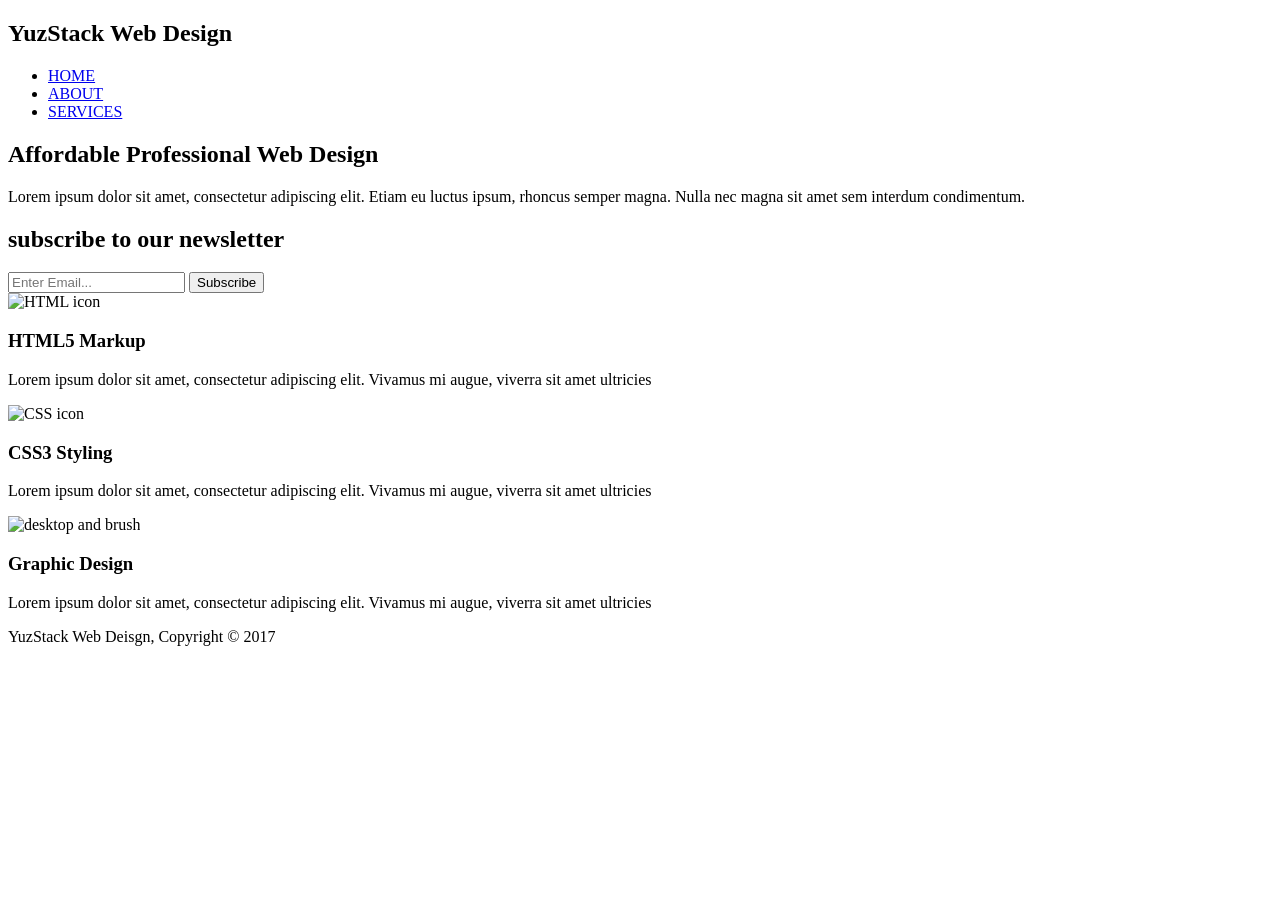
==== index.html @ cd23e2c2 "Add some comments to title each section of the page" ====
<!DOCTYPE html>
<html lang="en">
  <head>
    <meta charset="UTF-8" />
    <meta name="viewport" content="width=device-width, initial-scale=1.0" />
    <title>YuzStack Web Design | Home</title>
    <link rel="stylesheet" href="./css/styles.css" />
  </head>
  <body>
    <!-- Primary Navigation begins... -->
    <nav class="primary-navigation">
      <h1><span>YuzStack</span> Web Design</h1>
      <ul>
        <li><a href="index.html">HOME</a></li>
        <li><a href="html/about.html">ABOUT</a></li>
        <li><a href="html/services.html">SERVICES</a></li>
      </ul>
    </nav>

    <!-- Hero Section -->
    <div class="main-content">
      <h2>Affordable Professional Web Design</h2>
      <p>
        Lorem ipsum dolor sit amet, consectetur adipiscing elit. Etiam eu luctus
        ipsum, rhoncus semper magna. Nulla nec magna sit amet sem interdum
        condimentum.
      </p>
    </div>

    <!-- Newsletter -->
    <section class="newsletter">
      <h2>subscribe to our newsletter</h2>
      <div class="input-button">
        <input type="text" placeholder="Enter Email..." />
        <button>Subscribe</button>
      </div>
    </section>

    <!-- Main Icons Section -->
    <section class="icons">
      <div>
        <img src="./img/logo_html.png" alt="HTML icon" />
        <h3>HTML5 Markup</h3>
        <p>
          Lorem ipsum dolor sit amet, consectetur adipiscing elit. Vivamus mi
          augue, viverra sit amet ultricies
        </p>
      </div>

      <div>
        <img src="./img/logo_css.png" alt="CSS icon" />
        <h3>CSS3 Styling</h3>
        <p>
          Lorem ipsum dolor sit amet, consectetur adipiscing elit. Vivamus mi
          augue, viverra sit amet ultricies
        </p>
      </div>

      <div>
        <img src="./img/logo_brush.png" alt="desktop and brush" />
        <h3>Graphic Design</h3>
        <p>
          Lorem ipsum dolor sit amet, consectetur adipiscing elit. Vivamus mi
          augue, viverra sit amet ultricies
        </p>
      </div>
    </section>

    <!-- Footer Section -->
    <footer>
      <p>YuzStack Web Deisgn, Copyright © 2017</p>
    </footer>
  </body>
</html>
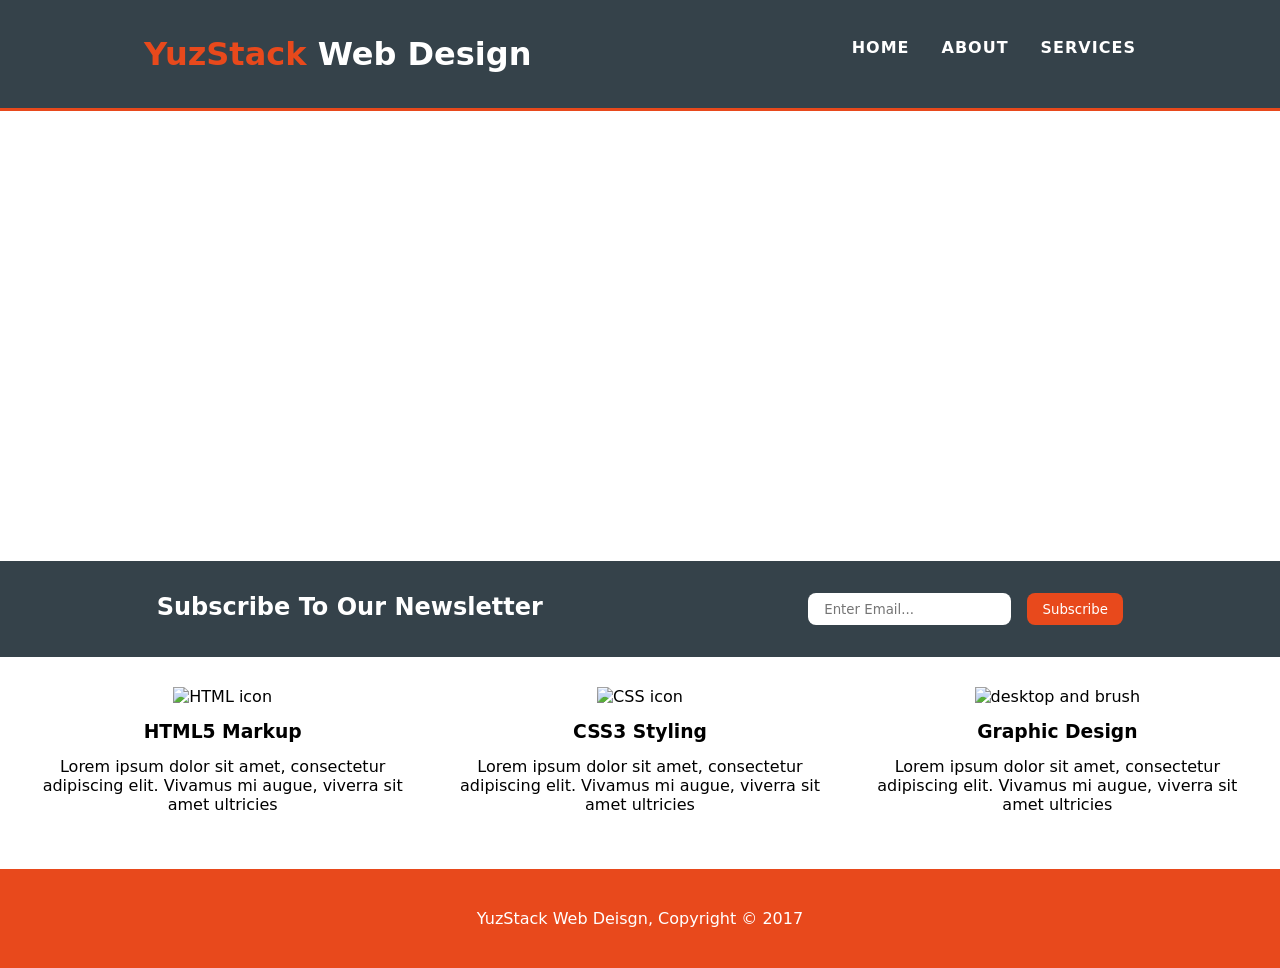
==== commit 4bb0a176: "Tweak some little things in the HTML structure to make responsivess possible" ====
--- a/index.html
+++ b/index.html
@@ -18,13 +18,15 @@
     </nav>
 
     <!-- Hero Section -->
-    <div class="main-content">
-      <h2>Affordable Professional Web Design</h2>
-      <p>
-        Lorem ipsum dolor sit amet, consectetur adipiscing elit. Etiam eu luctus
-        ipsum, rhoncus semper magna. Nulla nec magna sit amet sem interdum
-        condimentum.
-      </p>
+    <div class="home-main-content">
+      <div class="main-content-container">
+        <h2>Affordable Professional Web Design</h2>
+        <p>
+          Lorem ipsum dolor sit amet, consectetur adipiscing elit. Etiam eu
+          luctus ipsum, rhoncus semper magna. Nulla nec magna sit amet sem
+          interdum condimentum.
+        </p>
+      </div>
     </div>
 
     <!-- Newsletter -->
@@ -37,32 +39,34 @@
     </section>
 
     <!-- Main Icons Section -->
-    <section class="icons">
-      <div>
-        <img src="./img/logo_html.png" alt="HTML icon" />
-        <h3>HTML5 Markup</h3>
-        <p>
-          Lorem ipsum dolor sit amet, consectetur adipiscing elit. Vivamus mi
-          augue, viverra sit amet ultricies
-        </p>
-      </div>
+    <section class="main-icons">
+      <div class="icons">
+        <div>
+          <img src="./img/logo_html.png" alt="HTML icon" />
+          <h3>HTML5 Markup</h3>
+          <p>
+            Lorem ipsum dolor sit amet, consectetur adipiscing elit. Vivamus mi
+            augue, viverra sit amet ultricies
+          </p>
+        </div>
 
-      <div>
-        <img src="./img/logo_css.png" alt="CSS icon" />
-        <h3>CSS3 Styling</h3>
-        <p>
-          Lorem ipsum dolor sit amet, consectetur adipiscing elit. Vivamus mi
-          augue, viverra sit amet ultricies
-        </p>
-      </div>
+        <div>
+          <img src="./img/logo_css.png" alt="CSS icon" />
+          <h3>CSS3 Styling</h3>
+          <p>
+            Lorem ipsum dolor sit amet, consectetur adipiscing elit. Vivamus mi
+            augue, viverra sit amet ultricies
+          </p>
+        </div>
 
-      <div>
-        <img src="./img/logo_brush.png" alt="desktop and brush" />
-        <h3>Graphic Design</h3>
-        <p>
-          Lorem ipsum dolor sit amet, consectetur adipiscing elit. Vivamus mi
-          augue, viverra sit amet ultricies
-        </p>
+        <div>
+          <img src="./img/logo_brush.png" alt="desktop and brush" />
+          <h3>Graphic Design</h3>
+          <p>
+            Lorem ipsum dolor sit amet, consectetur adipiscing elit. Vivamus mi
+            augue, viverra sit amet ultricies
+          </p>
+        </div>
       </div>
     </section>
 
--- a/css/styles.css
+++ b/css/styles.css
@@ -0,0 +1,176 @@
+* {
+  margin: 0;
+  padding: 0;
+  box-sizing: border-box;
+  font-family: system-ui, -apple-system, BlinkMacSystemFont, "Segoe UI", Roboto,
+    Oxygen, Ubuntu, Cantarell, "Open Sans", "Helvetica Neue", sans-serif;
+}
+
+/* Primary Navigation */
+h1 {
+  color: white;
+  font-size: 2rem;
+}
+
+.primary-navigation span {
+  color: #e8491c;
+}
+
+.primary-navigation {
+  display: flex;
+  flex-wrap: wrap;
+  justify-content: space-around;
+  gap: 2rem;
+  background-color: #35424a;
+  border-bottom: #e8491c solid 3px;
+  padding: 2.2rem 0;
+  font-size: larger;
+
+  @media (max-width: 768px) {
+    padding: 1rem 2rem;
+  }
+}
+
+.primary-navigation a:hover {
+  color: #e8491c;
+}
+
+.primary-navigation ul {
+  display: flex;
+  flex-wrap: wrap;
+  list-style: none;
+  gap: 2rem;
+}
+
+.primary-navigation a {
+  text-decoration: none;
+  color: white;
+  font-size: 1rem;
+  font-weight: bold;
+  letter-spacing: 1px;
+}
+
+/* Hero Section */
+.home-main-content {
+  background-image: url(../img/showcase.jpg);
+  height: 50vh;
+  width: 100%;
+  background-position: center;
+  background-repeat: no-repeat;
+  background-position: left;
+  background-size: cover;
+  display: flex;
+  justify-content: center;
+  align-items: center;
+  padding: 1.5rem;
+
+  @media (max-width: 375px) {
+    padding: 1rem;
+  }
+}
+
+.home-main-content h2 {
+  color: white;
+  text-align: center;
+  font-size: 3.5rem;
+  padding: 20px;
+
+  @media (max-width: 768px) {
+    font-size: 2.5rem;
+  }
+}
+
+.home-main-content p {
+  color: white;
+  text-align: center;
+  font-size: 1.2rem;
+}
+
+@media (max-width: 768px) {
+  .main-content-container {
+    padding: 1rem;
+  }
+}
+
+/* Newsletter Section */
+.newsletter {
+  background-color: #35424a;
+  color: white;
+  display: flex;
+  flex-wrap: wrap;
+  gap: 1rem;
+  justify-content: space-around;
+  text-transform: capitalize;
+  padding: 2rem;
+
+  @media (max-width: 768px) {
+    padding: 2rem 3rem;
+  }
+}
+
+.input-button {
+  display: flex;
+  flex-wrap: wrap;
+  gap: 1rem;
+}
+
+.newsletter input,
+.newsletter button {
+  font-weight: 500;
+  height: 2rem;
+  border-radius: 8px;
+}
+
+.newsletter input {
+  max-width: 17rem;
+  padding: 1rem;
+  border: none;
+}
+
+.newsletter button {
+  width: 6rem;
+  color: white;
+  background-color: #e8491c;
+  border: none;
+}
+
+/* Main Icons Section */
+.main-icons {
+  display: flex;
+  justify-content: center;
+  align-items: center;
+}
+
+.icons {
+  display: flex;
+  gap: 2rem;
+  text-align: center;
+  padding: 30px;
+
+  @media (max-width: 768px) {
+    flex-wrap: wrap;
+    margin-bottom: 2rem;
+  }
+
+  @media (max-width: 368px) {
+    padding: 15px;
+  }
+}
+
+.icons h3 {
+  margin: 15px;
+}
+
+.icons img {
+  width: 90px;
+  height: 90px;
+}
+
+/* Footer Section */
+footer {
+  background-color: #e8491c;
+  text-align: center;
+  color: white;
+  margin-top: 25px;
+  padding: 40px;
+}
